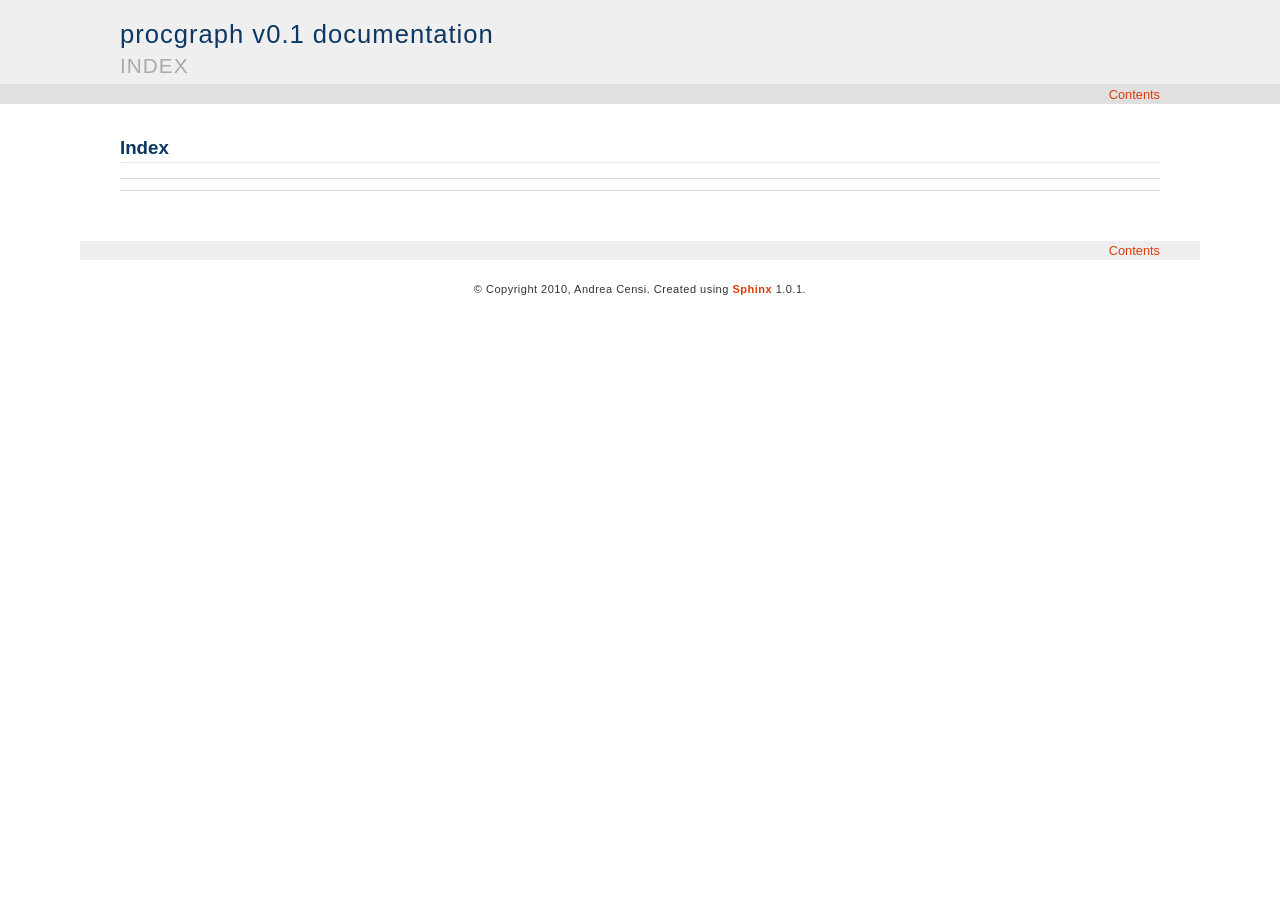
==== genindex.html @ 5b3cbd6a "updated website" ====
<!DOCTYPE html PUBLIC "-//W3C//DTD XHTML 1.0 Transitional//EN"
  "http://www.w3.org/TR/xhtml1/DTD/xhtml1-transitional.dtd">

<html xmlns="http://www.w3.org/1999/xhtml">
  <head>
    <meta http-equiv="Content-Type" content="text/html; charset=utf-8" />
    
    <title>Index &mdash; procgraph v0.1 documentation</title>
    <link rel="stylesheet" href="static/haiku.css" type="text/css" />
    <link rel="stylesheet" href="static/pygments.css" type="text/css" />
    <link rel="stylesheet" href="_static/print.css" type="text/css" />
    <script type="text/javascript">
      var DOCUMENTATION_OPTIONS = {
        URL_ROOT:    '',
        VERSION:     '0.1',
        COLLAPSE_INDEX: false,
        FILE_SUFFIX: '.html',
        HAS_SOURCE:  true
      };
    </script>
    <script type="text/javascript" src="static/jquery.js"></script>
    <script type="text/javascript" src="static/underscore.js"></script>
    <script type="text/javascript" src="static/doctools.js"></script>
    <script type="text/javascript" src="_static/theme_extras.js"></script>
    <link rel="top" title="procgraph v0.1 documentation" href="index.html" />
	 


   <style type="text/css">
	body { 
		font-family: Verdana, sans-serif;
		font-size: 16px;
	}

	div.col1 {
		display: block;
		float: left;
	}

	div.col2 {
		margin-left: 3em;
		display: block;
		float: left;
	}

	div.after {
		clear: left;
	}
	
</style>

<link  href="http://fonts.googleapis.com/css?family=Lobster" rel="stylesheet" type="text/css" >
<link  href="http://fonts.googleapis.com/css?family=Droid+Serif" rel="stylesheet" type="text/css" >
<link  href="static/procgraph.css" rel="stylesheet" type="text/css" >



  </head>
  <body>
      <div class="header"><h1 class="heading"><a href="index.html">
          <span>procgraph v0.1 documentation</span></a></h1>
        <h2 class="heading"><span>Index</span></h2>
      </div>
      <div class="topnav">
      
        <p>
        <a class="uplink" href="main.html">Contents</a>
        </p>

      </div>
      <div class="content">
        
        

   <h1 id="index">Index</h1>

   <div class="genindex-jumpbox">
   
   </div>


      </div>
      <div class="bottomnav">
      
        <p>
        <a class="uplink" href="main.html">Contents</a>
        </p>

      </div>

	
    <div class="footer">
        &copy; Copyright 2010, Andrea Censi.
      Created using <a href="http://sphinx.pocoo.org/">Sphinx</a> 1.0.1.
    </div>
	
	<script type="text/javascript">

	  var _gaq = _gaq || [];
	  _gaq.push(['_setAccount', 'UA-155626-6']);
	  _gaq.push(['_trackPageview']);

	  (function() {
	    var ga = document.createElement('script'); ga.type = 'text/javascript'; ga.async = true;
	    ga.src = ('https:' == document.location.protocol ? 'https://ssl' : 'http://www') + '.google-analytics.com/ga.js';
	    var s = document.getElementsByTagName('script')[0]; s.parentNode.insertBefore(ga, s);
	  })();

	</script>


  </body>
</html>
---- static/haiku.css ----
/*
 * haiku.css_t
 * ~~~~~~~~~~~
 *
 * Sphinx stylesheet -- haiku theme.
 *
 * Adapted from http://haiku-os.org/docs/Haiku-doc.css.
 * Original copyright message:
 *
 *     Copyright 2008-2009, Haiku. All rights reserved.
 *     Distributed under the terms of the MIT License.
 *
 *     Authors:
 *              Francois Revol <revol@free.fr>
 *              Stephan Assmus <superstippi@gmx.de>
 *              Braden Ewing <brewin@gmail.com>
 *              Humdinger <humdingerb@gmail.com>
 *
 * :copyright: Copyright 2007-2010 by the Sphinx team, see AUTHORS.
 * :license: BSD, see LICENSE for details.
 *
 */

@import url("basic.css");

html {
    margin: 0px;
    padding: 0px;
    background: #FFF url(bg-page.png) top left repeat-x;
}

body {
    line-height: 1.5;
    margin: auto;
    padding: 0px;
    font-family: "DejaVu Sans", Arial, Helvetica, sans-serif;
    min-width: 59em;
    max-width: 70em;
    color: #333333;
}

div.footer {
    padding: 8px;
    font-size: 11px;
    text-align: center;
    letter-spacing: 0.5px;
}

/* link colors and text decoration */

a:link {
    font-weight: bold;
    text-decoration: none;
    color: #dc3c01;
}

a:visited {
    font-weight: bold;
    text-decoration: none;
    color: #892601;
}

a:hover, a:active {
    text-decoration: underline;
    color: #ff4500;
}

/* Some headers act as anchors, don't give them a hover effect */

h1 a:hover, a:active {
    text-decoration: none;
    color: #0c3762;
}

h2 a:hover, a:active {
    text-decoration: none;
    color: #0c3762;
}

h3 a:hover, a:active {
    text-decoration: none;
    color: #0c3762;
}

h4 a:hover, a:active {
    text-decoration: none;
    color: #0c3762;
}

a.headerlink {
    color: #a7ce38;
    padding-left: 5px;
}

a.headerlink:hover {
    color: #a7ce38;
}

/* basic text elements */

div.content {
    margin-top: 20px;
    margin-left: 40px;
    margin-right: 40px;
    margin-bottom: 50px;
    font-size: 0.9em;
}

/* heading and navigation */

div.header {
    position: relative;
    left: 0px;
    top: 0px;
    height: 85px;
    /* background: #eeeeee; */
    padding: 0 40px;
}
div.header h1 {
    font-size: 1.6em;
    font-weight: normal;
    letter-spacing: 1px;
    color: #0c3762;
    border: 0;
    margin: 0;
    padding-top: 15px;
}
div.header h1 a {
    font-weight: normal;
    color: #0c3762;
}
div.header h2 {
    font-size: 1.3em;
    font-weight: normal;
    letter-spacing: 1px;
    text-transform: uppercase;
    color: #aaa;
    border: 0;
    margin-top: -3px;
    padding: 0;
}

div.header img.rightlogo {
    float: right;
}


div.title {
    font-size: 1.3em;
    font-weight: bold;
    color: #0c3762;
    border-bottom: dotted thin #e0e0e0;
    margin-bottom: 25px;
}
div.topnav {
    /* background: #e0e0e0; */
}
div.topnav p {
    margin-top: 0;
    margin-left: 40px;
    margin-right: 40px;
    margin-bottom: 0px;
    text-align: right;
    font-size: 0.8em;
}
div.bottomnav {
    background: #eeeeee;
}
div.bottomnav p {
    margin-right: 40px;
    text-align: right;
    font-size: 0.8em;
}

a.uplink {
    font-weight: normal;
}


/* contents box */

table.index {
    margin: 0px 0px 30px 30px;
    padding: 1px;
    border-width: 1px;
    border-style: dotted;
    border-color: #e0e0e0;
}
table.index tr.heading {
    background-color: #e0e0e0;
    text-align: center;
    font-weight: bold;
    font-size: 1.1em;
}
table.index tr.index {
    background-color: #eeeeee;
}
table.index td {
    padding: 5px 20px;
}

table.index a:link, table.index a:visited {
    font-weight: normal;
    text-decoration: none;
    color: #dc3c01;
}
table.index a:hover, table.index a:active {
    text-decoration: underline;
    color: #ff4500;
}


/* Haiku User Guide styles and layout */

/* Rounded corner boxes */
/* Common declarations */
div.admonition {
    -webkit-border-radius: 10px;
    -khtml-border-radius: 10px;
    -moz-border-radius: 10px;
    border-radius: 10px;
    border-style: dotted;
    border-width: thin;
    border-color: #dcdcdc;
    padding: 10px 15px 10px 15px;
    margin-bottom: 15px;
    margin-top: 15px;
}
div.note {
    padding: 10px 15px 10px 80px;
    background: #e4ffde url(alert_info_32.png) 15px 15px no-repeat;
    min-height: 42px;
}
div.warning {
    padding: 10px 15px 10px 80px;
    background: #fffbc6 url(alert_warning_32.png) 15px 15px no-repeat;
    min-height: 42px;
}
div.seealso {
    background: #e4ffde;
}

/* More layout and styles */
h1 {
    font-size: 1.3em;
    font-weight: bold;
    color: #0c3762;
    border-bottom: dotted thin #e0e0e0;
    margin-top: 30px;
}

h2 {
    font-size: 1.2em;
    font-weight: normal;
    color: #0c3762;
    border-bottom: dotted thin #e0e0e0;
    margin-top: 30px;
}

h3 {
    font-size: 1.1em;
    font-weight: normal;
    color: #0c3762;
    margin-top: 30px;
}

h4 {
    font-size: 1.0em;
    font-weight: normal;
    color: #0c3762;
    margin-top: 30px;
}

p {
    text-align: justify;
}

p.last {
    margin-bottom: 0;
}

ol {
    padding-left: 20px;
}

ul {
    padding-left: 5px;
    margin-top: 3px;
}

li {
    line-height: 1.3;
}

div.content li {
    -moz-background-clip:border;
    -moz-background-inline-policy:continuous;
    -moz-background-origin:padding;
    background: transparent url(bullet_orange.png) no-repeat scroll left 0.45em;
    list-style-image: none;
    list-style-type: none;
    padding: 0 0 0 1.666em;
    margin-bottom: 3px;
}

td {
    vertical-align: top;
}

tt {
    background-color: #e2e2e2;
    font-size: 1.0em;
    font-family: monospace;
}

pre {
    border-color: #0c3762;
    border-style: dotted;
    border-width: thin;
    margin: 0 0 12px 0;
    padding: 0.8em;
    background-color: #f0f0f0;
}

hr {
    border-top: 1px solid #ccc;
    border-bottom: 0;
    border-right: 0;
    border-left: 0;
    margin-bottom: 10px;
    margin-top: 20px;
}

/* printer only pretty stuff */
@media print {
    .noprint {
        display: none;
    }
    /* for acronyms we want their definitions inlined at print time */
    acronym[title]:after {
        font-size: small;
        content: " (" attr(title) ")";
        font-style: italic;
    }
    /* and not have mozilla dotted underline */
    acronym {
        border: none;
    }
    div.topnav, div.bottomnav, div.header, table.index {
        display: none;
    }
    div.content {
        margin: 0px;
        padding: 0px;
    }
    html {
        background: #FFF;
    }
}

.viewcode-back {
    font-family: "DejaVu Sans", Arial, Helvetica, sans-serif;
}

div.viewcode-block:target {
    background-color: #f4debf;
    border-top: 1px solid #ac9;
    border-bottom: 1px solid #ac9;
    margin: -1px -12px;
    padding: 0 12px;
}
---- static/pygments.css ----
.hll { background-color: #ffffcc }
.c { color: #408090; font-style: italic } /* Comment */
.err { border: 1px solid #FF0000 } /* Error */
.k { color: #007020; font-weight: bold } /* Keyword */
.o { color: #666666 } /* Operator */
.cm { color: #408090; font-style: italic } /* Comment.Multiline */
.cp { color: #007020 } /* Comment.Preproc */
.c1 { color: #408090; font-style: italic } /* Comment.Single */
.cs { color: #408090; background-color: #fff0f0 } /* Comment.Special */
.gd { color: #A00000 } /* Generic.Deleted */
.ge { font-style: italic } /* Generic.Emph */
.gr { color: #FF0000 } /* Generic.Error */
.gh { color: #000080; font-weight: bold } /* Generic.Heading */
.gi { color: #00A000 } /* Generic.Inserted */
.go { color: #303030 } /* Generic.Output */
.gp { color: #c65d09; font-weight: bold } /* Generic.Prompt */
.gs { font-weight: bold } /* Generic.Strong */
.gu { color: #800080; font-weight: bold } /* Generic.Subheading */
.gt { color: #0040D0 } /* Generic.Traceback */
.kc { color: #007020; font-weight: bold } /* Keyword.Constant */
.kd { color: #007020; font-weight: bold } /* Keyword.Declaration */
.kn { color: #007020; font-weight: bold } /* Keyword.Namespace */
.kp { color: #007020 } /* Keyword.Pseudo */
.kr { color: #007020; font-weight: bold } /* Keyword.Reserved */
.kt { color: #902000 } /* Keyword.Type */
.m { color: #208050 } /* Literal.Number */
.s { color: #4070a0 } /* Literal.String */
.na { color: #4070a0 } /* Name.Attribute */
.nb { color: #007020 } /* Name.Builtin */
.nc { color: #0e84b5; font-weight: bold } /* Name.Class */
.no { color: #60add5 } /* Name.Constant */
.nd { color: #555555; font-weight: bold } /* Name.Decorator */
.ni { color: #d55537; font-weight: bold } /* Name.Entity */
.ne { color: #007020 } /* Name.Exception */
.nf { color: #06287e } /* Name.Function */
.nl { color: #002070; font-weight: bold } /* Name.Label */
.nn { color: #0e84b5; font-weight: bold } /* Name.Namespace */
.nt { color: #062873; font-weight: bold } /* Name.Tag */
.nv { color: #bb60d5 } /* Name.Variable */
.ow { color: #007020; font-weight: bold } /* Operator.Word */
.w { color: #bbbbbb } /* Text.Whitespace */
.mf { color: #208050 } /* Literal.Number.Float */
.mh { color: #208050 } /* Literal.Number.Hex */
.mi { color: #208050 } /* Literal.Number.Integer */
.mo { color: #208050 } /* Literal.Number.Oct */
.sb { color: #4070a0 } /* Literal.String.Backtick */
.sc { color: #4070a0 } /* Literal.String.Char */
.sd { color: #4070a0; font-style: italic } /* Literal.String.Doc */
.s2 { color: #4070a0 } /* Literal.String.Double */
.se { color: #4070a0; font-weight: bold } /* Literal.String.Escape */
.sh { color: #4070a0 } /* Literal.String.Heredoc */
.si { color: #70a0d0; font-style: italic } /* Literal.String.Interpol */
.sx { color: #c65d09 } /* Literal.String.Other */
.sr { color: #235388 } /* Literal.String.Regex */
.s1 { color: #4070a0 } /* Literal.String.Single */
.ss { color: #517918 } /* Literal.String.Symbol */
.bp { color: #007020 } /* Name.Builtin.Pseudo */
.vc { color: #bb60d5 } /* Name.Variable.Class */
.vg { color: #bb60d5 } /* Name.Variable.Global */
.vi { color: #bb60d5 } /* Name.Variable.Instance */
.il { color: #208050 } /* Literal.Number.Integer.Long */
---- static/procgraph.css ----
.procgraph-block P, .procgraph-block LI { max-width: 40em;}
.procgraph-block h2 { background-color: #ddd; padding: 5px;}
.procgraph-parameters h3 { font-weight: bold; }
.procgraph-source, .procgraph-source A { color: gray;}
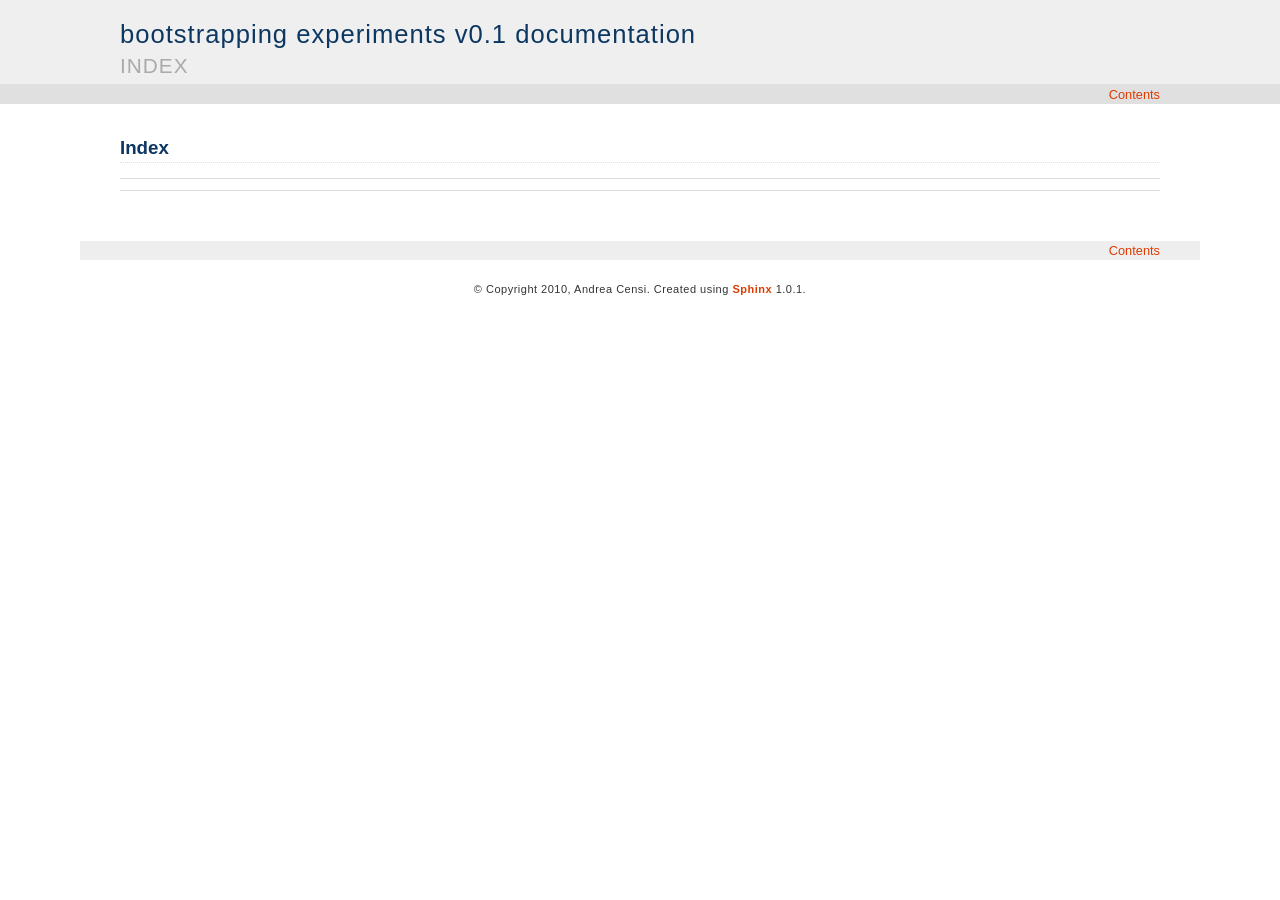
==== commit bb2a5ae8: "update" ====
--- a/genindex.html
+++ b/genindex.html
@@ -7,7 +7,7 @@
   <head>
     <meta http-equiv="Content-Type" content="text/html; charset=utf-8" />
     
-    <title>Index &mdash; procgraph v0.1 documentation</title>
+    <title>Index &mdash; bootstrapping experiments v0.1 documentation</title>
     <link rel="stylesheet" href="static/haiku.css" type="text/css" />
     <link rel="stylesheet" href="static/pygments.css" type="text/css" />
     <link rel="stylesheet" href="_static/print.css" type="text/css" />
@@ -24,7 +24,7 @@
     <script type="text/javascript" src="static/underscore.js"></script>
     <script type="text/javascript" src="static/doctools.js"></script>
     <script type="text/javascript" src="_static/theme_extras.js"></script>
-    <link rel="top" title="procgraph v0.1 documentation" href="index.html" />
+    <link rel="top" title="bootstrapping experiments v0.1 documentation" href="index.html" />
 	 
 
 
@@ -60,13 +60,13 @@
   </head>
   <body>
       <div class="header"><h1 class="heading"><a href="index.html">
-          <span>procgraph v0.1 documentation</span></a></h1>
+          <span>bootstrapping experiments v0.1 documentation</span></a></h1>
         <h2 class="heading"><span>Index</span></h2>
       </div>
       <div class="topnav">
       
         <p>
-        <a class="uplink" href="main.html">Contents</a>
+        <a class="uplink" href="index.html">Contents</a>
         </p>
 
       </div>
@@ -85,7 +85,7 @@
       <div class="bottomnav">
       
         <p>
-        <a class="uplink" href="main.html">Contents</a>
+        <a class="uplink" href="index.html">Contents</a>
         </p>
 
       </div>
